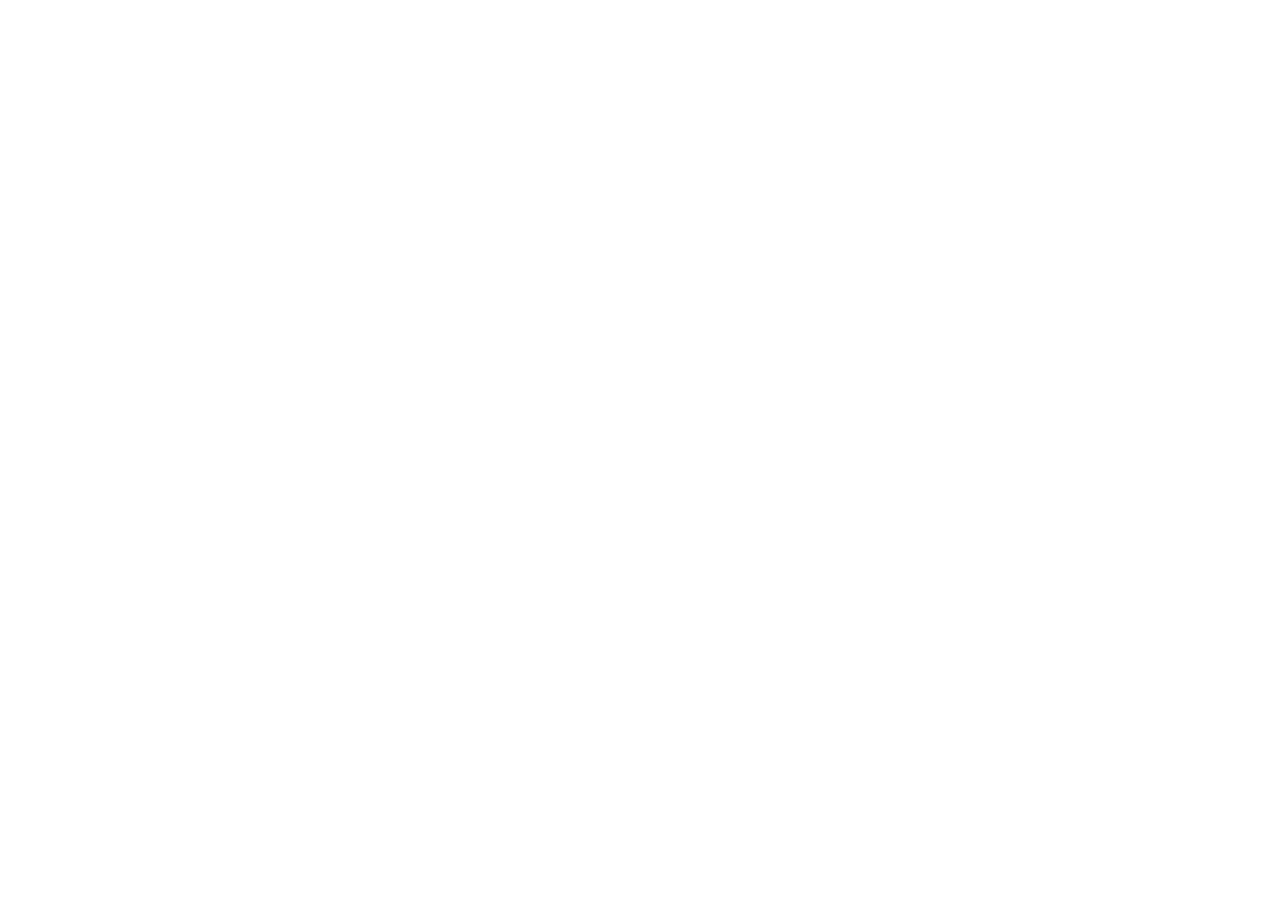
==== quiz.html @ ab0fef78 "Add files via upload" ====
<!doctype html>
<html lang="ko">
<head>
<meta charset="utf-8" />
<meta name="viewport" content="width=device-width, initial-scale=1" />
<title>문제풀이</title>
<link rel="stylesheet" href="assets/style.css" />
</head>
<body>
<div class="wrap" id="app"></div>

<script src="assets/common.js"></script>
<script src="assets/quiz.js"></script>
</body>
</html>
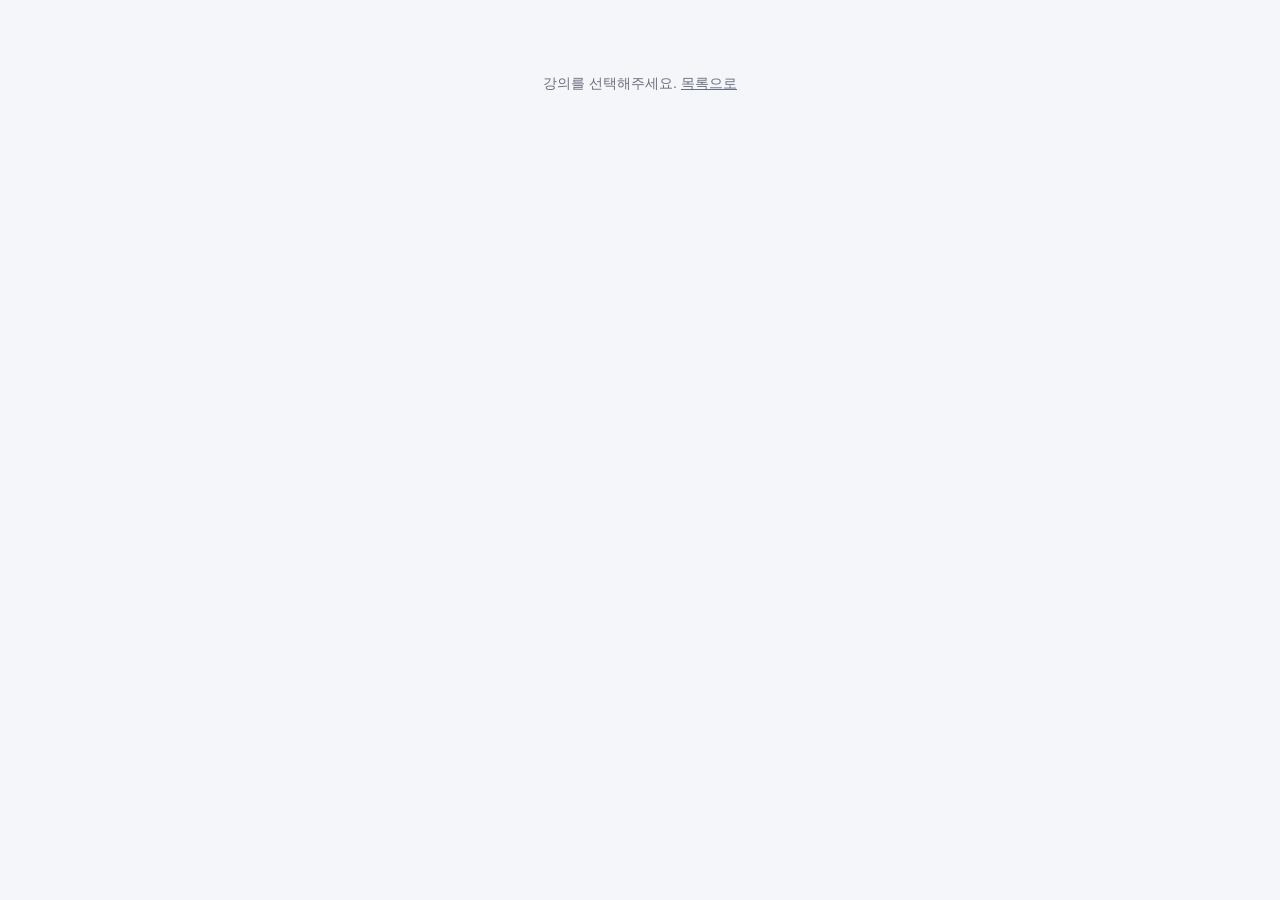
==== commit 732310a1: "Render LaTeX with KaTeX instead of showing raw source - build_data.py now normalizes math in every t" ====
--- a/quiz.html
+++ b/quiz.html
@@ -5,6 +5,9 @@
 <meta name="viewport" content="width=device-width, initial-scale=1" />
 <title>문제풀이</title>
 <link rel="stylesheet" href="assets/style.css" />
+<link rel="stylesheet" href="https://cdn.jsdelivr.net/npm/katex@0.16.11/dist/katex.min.css" crossorigin="anonymous" />
+<script src="https://cdn.jsdelivr.net/npm/katex@0.16.11/dist/katex.min.js" crossorigin="anonymous"></script>
+<script src="https://cdn.jsdelivr.net/npm/katex@0.16.11/dist/contrib/auto-render.min.js" crossorigin="anonymous"></script>
 </head>
 <body>
 <div class="wrap" id="app"></div>
--- a/assets/style.css
+++ b/assets/style.css
@@ -0,0 +1,547 @@
+:root {
+  --bg: #f5f6fa;
+  --surface: #ffffff;
+  --surface-2: #f0f1f6;
+  --border: #e2e4ec;
+  --text: #1c1e26;
+  --text-dim: #6b7080;
+  --accent: #4f5fe0;
+  --accent-dim: #eceeff;
+  --good: #1e9e5a;
+  --good-bg: #e7f8ef;
+  --bad: #d5433a;
+  --bad-bg: #fdeceb;
+  --radius: 14px;
+  --shadow: 0 1px 2px rgba(20, 22, 40, 0.04), 0 8px 24px rgba(20, 22, 40, 0.06);
+}
+
+@media (prefers-color-scheme: dark) {
+  :root {
+    --bg: #14151c;
+    --surface: #1c1e28;
+    --surface-2: #23252f;
+    --border: #313340;
+    --text: #eceefc;
+    --text-dim: #9195a8;
+    --accent: #7c8bff;
+    --accent-dim: #262a4a;
+    --good: #4fd88a;
+    --good-bg: #163628;
+    --bad: #ff8079;
+    --bad-bg: #3a1f22;
+    --shadow: 0 1px 2px rgba(0, 0, 0, 0.2), 0 8px 28px rgba(0, 0, 0, 0.35);
+  }
+}
+
+* {
+  box-sizing: border-box;
+}
+
+html,
+body {
+  margin: 0;
+  padding: 0;
+}
+
+body {
+  background: var(--bg);
+  color: var(--text);
+  font-family: "Pretendard", -apple-system, BlinkMacSystemFont, "Apple SD Gothic Neo",
+    "Segoe UI", Roboto, "Malgun Gothic", sans-serif;
+  line-height: 1.55;
+  -webkit-font-smoothing: antialiased;
+}
+
+a {
+  color: inherit;
+}
+
+.wrap {
+  max-width: 880px;
+  margin: 0 auto;
+  padding: 32px 20px 96px;
+}
+
+/* ---------- top bar ---------- */
+
+.topbar {
+  display: flex;
+  align-items: baseline;
+  justify-content: space-between;
+  gap: 12px;
+  margin-bottom: 28px;
+  flex-wrap: wrap;
+}
+
+.topbar h1 {
+  font-size: 1.4rem;
+  margin: 0;
+  letter-spacing: -0.01em;
+}
+
+.topbar .back {
+  font-size: 0.85rem;
+  color: var(--text-dim);
+  text-decoration: none;
+  padding: 6px 10px;
+  border-radius: 8px;
+  border: 1px solid var(--border);
+}
+
+.topbar .back:hover {
+  background: var(--surface-2);
+}
+
+.subtitle {
+  color: var(--text-dim);
+  font-size: 0.92rem;
+  margin: -18px 0 28px;
+}
+
+/* ---------- index: chapter grid ---------- */
+
+.chapter-grid {
+  display: grid;
+  grid-template-columns: repeat(auto-fill, minmax(240px, 1fr));
+  gap: 14px;
+}
+
+.chapter-card {
+  display: block;
+  background: var(--surface);
+  border: 1px solid var(--border);
+  border-radius: var(--radius);
+  padding: 18px 18px 16px;
+  text-decoration: none;
+  color: var(--text);
+  box-shadow: var(--shadow);
+  transition: transform 0.12s ease, border-color 0.12s ease;
+  position: relative;
+  min-height: 128px;
+  display: flex;
+  flex-direction: column;
+}
+
+.chapter-card:not(.disabled):hover {
+  transform: translateY(-2px);
+  border-color: var(--accent);
+}
+
+.chapter-card.disabled {
+  opacity: 0.5;
+  cursor: default;
+  pointer-events: none;
+}
+
+.chapter-card .code {
+  font-size: 1.15rem;
+  font-weight: 700;
+  letter-spacing: -0.01em;
+}
+
+.chapter-card .desc {
+  margin-top: 8px;
+  font-size: 0.82rem;
+  color: var(--text-dim);
+  flex: 1;
+  display: -webkit-box;
+  -webkit-line-clamp: 3;
+  -webkit-box-orient: vertical;
+  overflow: hidden;
+}
+
+.chapter-card .meta {
+  margin-top: 12px;
+  font-size: 0.78rem;
+  color: var(--text-dim);
+  display: flex;
+  gap: 8px;
+  flex-wrap: wrap;
+}
+
+.chapter-card .meta span {
+  background: var(--surface-2);
+  padding: 3px 8px;
+  border-radius: 999px;
+}
+
+.chapter-card .badge-soon {
+  position: absolute;
+  top: 14px;
+  right: 14px;
+  font-size: 0.7rem;
+  color: var(--text-dim);
+  background: var(--surface-2);
+  padding: 3px 8px;
+  border-radius: 999px;
+}
+
+/* ---------- quiz page ---------- */
+
+.progress-bar {
+  position: sticky;
+  top: 0;
+  z-index: 5;
+  background: var(--bg);
+  padding: 10px 0 12px;
+  margin-bottom: 8px;
+}
+
+.progress-inner {
+  background: var(--surface);
+  border: 1px solid var(--border);
+  border-radius: 12px;
+  padding: 10px 14px;
+  display: flex;
+  align-items: center;
+  gap: 14px;
+  box-shadow: var(--shadow);
+  flex-wrap: wrap;
+  font-size: 0.85rem;
+}
+
+.progress-inner .score {
+  font-weight: 700;
+  color: var(--accent);
+}
+
+.progress-track {
+  flex: 1;
+  min-width: 100px;
+  height: 6px;
+  background: var(--surface-2);
+  border-radius: 999px;
+  overflow: hidden;
+}
+
+.progress-fill {
+  height: 100%;
+  background: var(--accent);
+  width: 0%;
+  transition: width 0.2s ease;
+}
+
+.controls {
+  display: flex;
+  gap: 6px;
+  flex-wrap: wrap;
+}
+
+.controls button,
+.filter-btn {
+  font-size: 0.78rem;
+  border: 1px solid var(--border);
+  background: var(--surface-2);
+  color: var(--text-dim);
+  padding: 5px 10px;
+  border-radius: 999px;
+  cursor: pointer;
+}
+
+.filter-btn.active {
+  background: var(--accent);
+  border-color: var(--accent);
+  color: white;
+}
+
+.reset-btn {
+  color: var(--bad) !important;
+}
+
+.section-nav {
+  display: flex;
+  gap: 6px;
+  flex-wrap: wrap;
+  margin: 4px 0 28px;
+}
+
+.section-nav a {
+  font-size: 0.78rem;
+  text-decoration: none;
+  color: var(--text-dim);
+  border: 1px solid var(--border);
+  padding: 5px 10px;
+  border-radius: 999px;
+}
+
+.section-nav a:hover {
+  border-color: var(--accent);
+  color: var(--accent);
+}
+
+.part-heading {
+  font-size: 1.05rem;
+  font-weight: 700;
+  margin: 40px 0 14px;
+  padding-top: 8px;
+  scroll-margin-top: 70px;
+  display: flex;
+  align-items: baseline;
+  gap: 8px;
+}
+
+.part-heading .count {
+  font-size: 0.78rem;
+  font-weight: 500;
+  color: var(--text-dim);
+}
+
+details.guide {
+  background: var(--accent-dim);
+  border: 1px solid var(--border);
+  border-radius: var(--radius);
+  padding: 12px 16px;
+  margin-bottom: 24px;
+  font-size: 0.86rem;
+}
+
+details.guide summary {
+  cursor: pointer;
+  font-weight: 600;
+}
+
+details.guide .body {
+  margin-top: 10px;
+  white-space: pre-wrap;
+}
+
+.card {
+  background: var(--surface);
+  border: 1px solid var(--border);
+  border-radius: var(--radius);
+  padding: 18px 20px;
+  margin-bottom: 14px;
+  box-shadow: var(--shadow);
+  scroll-margin-top: 70px;
+}
+
+.card.hidden-by-filter {
+  display: none;
+}
+
+.card-head {
+  display: flex;
+  align-items: center;
+  gap: 8px;
+  margin-bottom: 10px;
+  flex-wrap: wrap;
+}
+
+.qnum {
+  font-weight: 700;
+  color: var(--accent);
+}
+
+.tag {
+  font-size: 0.72rem;
+  color: var(--text-dim);
+  background: var(--surface-2);
+  padding: 2px 8px;
+  border-radius: 999px;
+}
+
+.star {
+  color: #e0a300;
+  font-size: 0.78rem;
+  letter-spacing: -1px;
+}
+
+.status-chip {
+  margin-left: auto;
+  font-size: 0.72rem;
+  padding: 2px 9px;
+  border-radius: 999px;
+  font-weight: 600;
+}
+
+.status-chip.correct {
+  color: var(--good);
+  background: var(--good-bg);
+}
+
+.status-chip.wrong {
+  color: var(--bad);
+  background: var(--bad-bg);
+}
+
+.stem {
+  white-space: pre-wrap;
+  margin-bottom: 12px;
+  font-size: 0.96rem;
+}
+
+.note {
+  font-size: 0.82rem;
+  color: var(--text-dim);
+  background: var(--surface-2);
+  border-radius: 10px;
+  padding: 8px 12px;
+  margin-bottom: 12px;
+  white-space: pre-wrap;
+}
+
+.choices {
+  display: flex;
+  flex-direction: column;
+  gap: 8px;
+}
+
+.choice {
+  text-align: left;
+  display: flex;
+  gap: 10px;
+  padding: 10px 12px;
+  border-radius: 10px;
+  border: 1px solid var(--border);
+  background: var(--surface);
+  color: var(--text);
+  cursor: pointer;
+  font-size: 0.9rem;
+  font-family: inherit;
+  white-space: pre-wrap;
+}
+
+.choice:hover:not(.locked) {
+  border-color: var(--accent);
+}
+
+.choice .mark {
+  color: var(--text-dim);
+  flex-shrink: 0;
+}
+
+.choice.picked {
+  border-color: var(--accent);
+}
+
+.choice.correct-choice {
+  border-color: var(--good);
+  background: var(--good-bg);
+}
+
+.choice.wrong-choice {
+  border-color: var(--bad);
+  background: var(--bad-bg);
+}
+
+.choice.locked {
+  cursor: default;
+}
+
+.explanation {
+  margin-top: 14px;
+  padding: 12px 14px;
+  border-radius: 10px;
+  background: var(--surface-2);
+  font-size: 0.88rem;
+  white-space: pre-wrap;
+  border-left: 3px solid var(--accent);
+  animation: fade-in 0.18s ease;
+}
+
+.explanation .label {
+  font-weight: 700;
+  font-size: 0.78rem;
+  color: var(--accent);
+  display: block;
+  margin-bottom: 6px;
+  white-space: normal;
+}
+
+@keyframes fade-in {
+  from {
+    opacity: 0;
+    transform: translateY(-2px);
+  }
+  to {
+    opacity: 1;
+    transform: translateY(0);
+  }
+}
+
+.reveal-btn {
+  border: 1px solid var(--accent);
+  background: transparent;
+  color: var(--accent);
+  font-size: 0.84rem;
+  padding: 7px 14px;
+  border-radius: 999px;
+  cursor: pointer;
+  font-family: inherit;
+}
+
+.reveal-btn:hover {
+  background: var(--accent-dim);
+}
+
+.answer-text {
+  margin-top: 12px;
+  padding: 12px 14px;
+  border-radius: 10px;
+  background: var(--surface-2);
+  border-left: 3px solid var(--accent);
+  font-size: 0.9rem;
+  white-space: pre-wrap;
+  animation: fade-in 0.18s ease;
+}
+
+.answer-text .label {
+  font-weight: 700;
+  font-size: 0.78rem;
+  color: var(--accent);
+  display: block;
+  margin-bottom: 6px;
+}
+
+.mark-reviewed {
+  margin-top: 10px;
+  display: flex;
+  align-items: center;
+  gap: 6px;
+  font-size: 0.8rem;
+  color: var(--text-dim);
+}
+
+details.appendix {
+  margin-top: 40px;
+  background: var(--surface);
+  border: 1px solid var(--border);
+  border-radius: var(--radius);
+  padding: 14px 18px;
+  font-size: 0.88rem;
+}
+
+details.appendix summary {
+  cursor: pointer;
+  font-weight: 700;
+}
+
+details.appendix .body {
+  white-space: pre-wrap;
+  margin-top: 12px;
+}
+
+.empty-state {
+  text-align: center;
+  color: var(--text-dim);
+  padding: 40px 0;
+  font-size: 0.9rem;
+}
+
+strong {
+  color: var(--text);
+}
+
+code {
+  background: var(--surface-2);
+  padding: 1px 5px;
+  border-radius: 5px;
+  font-size: 0.85em;
+}
+
+footer.hint {
+  text-align: center;
+  color: var(--text-dim);
+  font-size: 0.78rem;
+  margin-top: 40px;
+}
